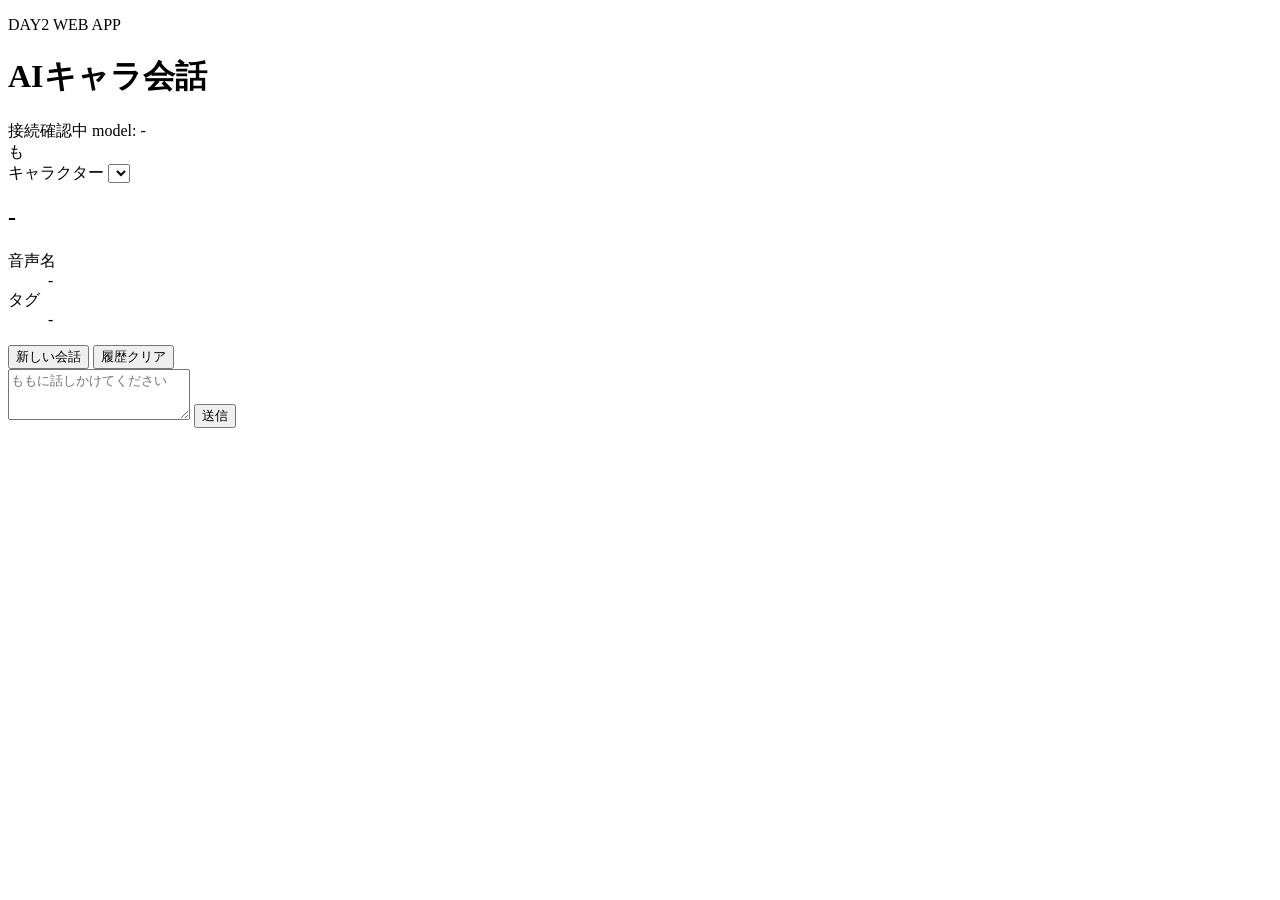
==== day2/static/index.html @ 733d0250 "Add day2 web chat app and update day1 scripts" ====
<!DOCTYPE html>
<html lang="ja">
<head>
  <meta charset="UTF-8">
  <meta name="viewport" content="width=device-width, initial-scale=1.0">
  <title>AI Character Chat</title>
  <link rel="stylesheet" href="/static/style.css">
</head>
<body>
  <div class="app-shell">
    <header class="topbar">
      <div>
        <p class="eyebrow">DAY2 WEB APP</p>
        <h1>AIキャラ会話</h1>
      </div>
      <div class="status-group">
        <span id="server-status" class="status-badge status-loading">接続確認中</span>
        <span id="model-name" class="model-name">model: -</span>
      </div>
    </header>

    <main class="layout">
      <aside class="character-panel">
        <div class="character-visual" id="character-visual">
          <span id="character-avatar-label">も</span>
        </div>
        <div class="character-body">
          <label class="field-label" for="character-select">キャラクター</label>
          <select id="character-select"></select>
          <h2 id="character-name">-</h2>
          <p id="character-description" class="character-description"></p>
          <dl class="character-meta">
            <div>
              <dt>音声名</dt>
              <dd id="character-voice">-</dd>
            </div>
            <div>
              <dt>タグ</dt>
              <dd id="character-tags">-</dd>
            </div>
          </dl>
        </div>
        <div class="panel-actions">
          <button id="new-conversation-button" class="secondary-button" type="button">新しい会話</button>
          <button id="clear-conversation-button" class="secondary-button" type="button">履歴クリア</button>
        </div>
      </aside>

      <section class="chat-panel">
        <div id="chat-messages" class="chat-messages"></div>
        <div id="error-banner" class="error-banner hidden"></div>
        <form id="composer" class="composer">
          <textarea id="message-input" rows="3" placeholder="ももに話しかけてください"></textarea>
          <button id="send-button" type="submit">送信</button>
        </form>
      </section>
    </main>
  </div>

  <script src="/static/app.js"></script>
</body>
</html>
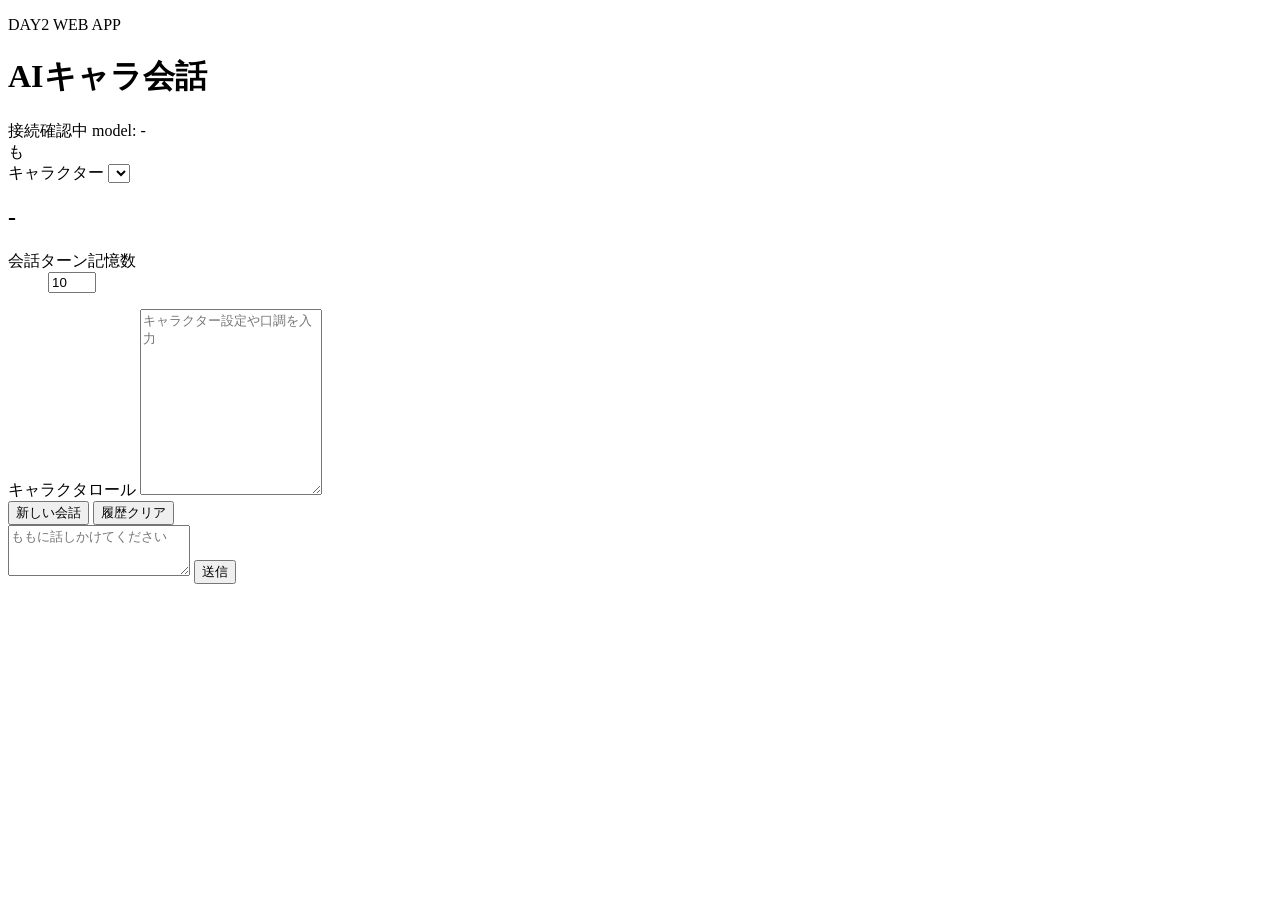
==== commit 3dab1b28: "Refactor day2 chat transport and docs" ====
--- a/day2/static/index.html
+++ b/day2/static/index.html
@@ -31,14 +31,15 @@
           <p id="character-description" class="character-description"></p>
           <dl class="character-meta">
             <div>
-              <dt>音声名</dt>
-              <dd id="character-voice">-</dd>
-            </div>
-            <div>
-              <dt>タグ</dt>
-              <dd id="character-tags">-</dd>
+              <dt>会話ターン記憶数</dt>
+              <dd>
+                <input type="number" id="history-count-input" min="0" max="20" value="10" placeholder="0-20">
+              </dd>
             </div>
           </dl>
+
+          <label class="field-label" for="role-text">キャラクタロール</label>
+          <textarea id="role-text" rows="12" placeholder="キャラクター設定や口調を入力"></textarea>
         </div>
         <div class="panel-actions">
           <button id="new-conversation-button" class="secondary-button" type="button">新しい会話</button>
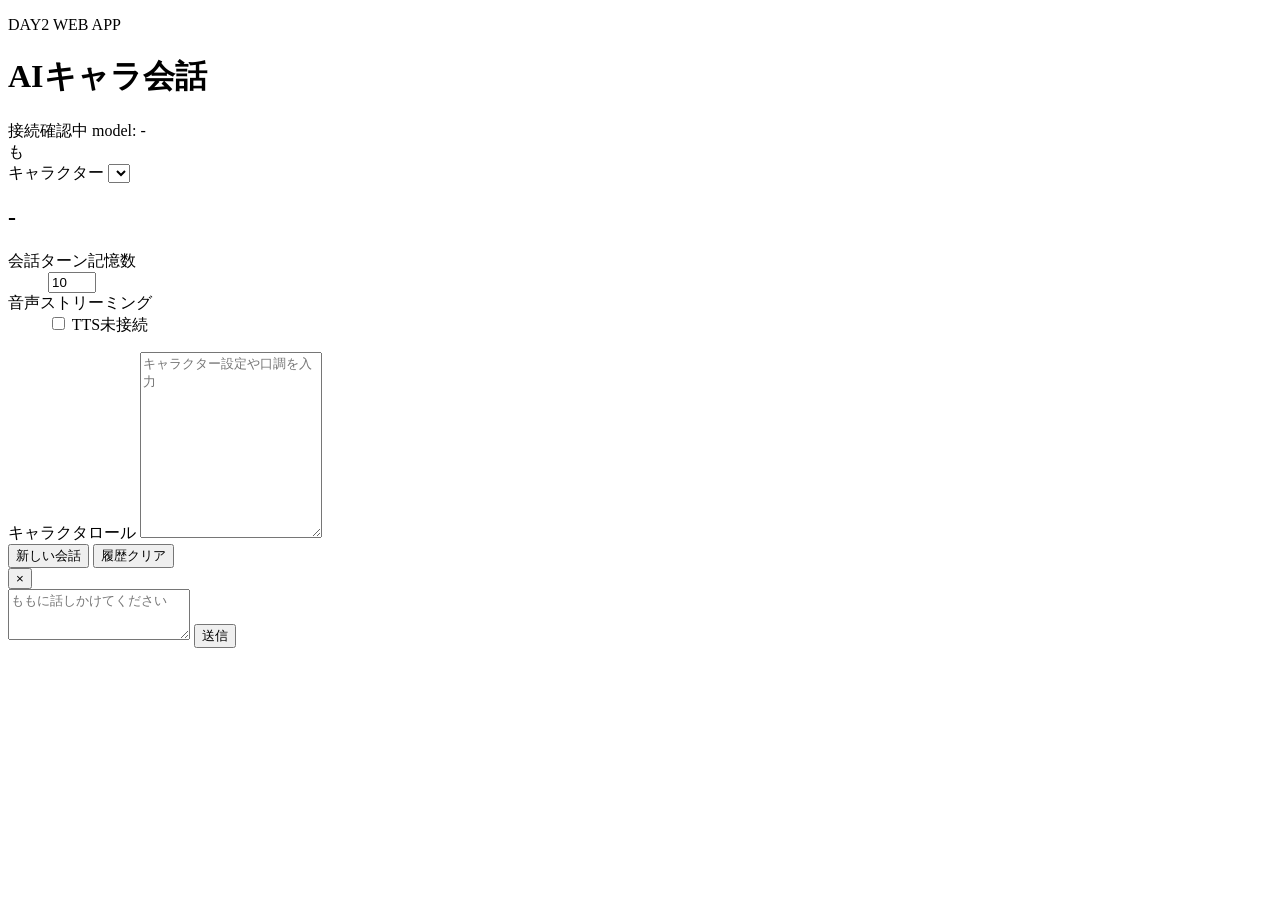
==== commit 026a929f: "Add day2 TTS streaming and visual UX" ====
--- a/day2/static/index.html
+++ b/day2/static/index.html
@@ -8,6 +8,7 @@
 </head>
 <body>
   <div class="app-shell">
+    <!-- 上部ステータス。LLM 接続状態とモデル名を固定表示する。 -->
     <header class="topbar">
       <div>
         <p class="eyebrow">DAY2 WEB APP</p>
@@ -19,8 +20,9 @@
       </div>
     </header>
 
-    <main class="layout">
-      <aside class="character-panel">
+    <main class="layout" id="layout-root">
+      <!-- 左カラム。キャラ設定と会話制御をまとめた常設パネル。 -->
+      <aside class="character-panel" id="character-panel">
         <div class="character-visual" id="character-visual">
           <span id="character-avatar-label">も</span>
         </div>
@@ -36,6 +38,15 @@
                 <input type="number" id="history-count-input" min="0" max="20" value="10" placeholder="0-20">
               </dd>
             </div>
+            <div>
+              <dt>音声ストリーミング</dt>
+              <dd>
+                <label class="toggle-field" for="audio-enabled-toggle">
+                  <input type="checkbox" id="audio-enabled-toggle">
+                  <span id="audio-enabled-label">TTS未接続</span>
+                </label>
+              </dd>
+            </div>
           </dl>
 
           <label class="field-label" for="role-text">キャラクタロール</label>
@@ -47,7 +58,12 @@
         </div>
       </aside>
 
-      <section class="chat-panel">
+      <!-- 右カラム。拡大メディア、会話ログ、送信フォームを積む。 -->
+      <section class="chat-panel" id="chat-panel">
+        <!-- 拡大表示時だけ使うステージ。ボタンは残し、中身だけ差し替える。 -->
+        <div id="chat-visual-stage" class="chat-visual-stage hidden" aria-live="polite">
+          <button id="chat-visual-close" class="chat-visual-close" type="button" aria-label="拡大表示を閉じる">×</button>
+        </div>
         <div id="chat-messages" class="chat-messages"></div>
         <div id="error-banner" class="error-banner hidden"></div>
         <form id="composer" class="composer">
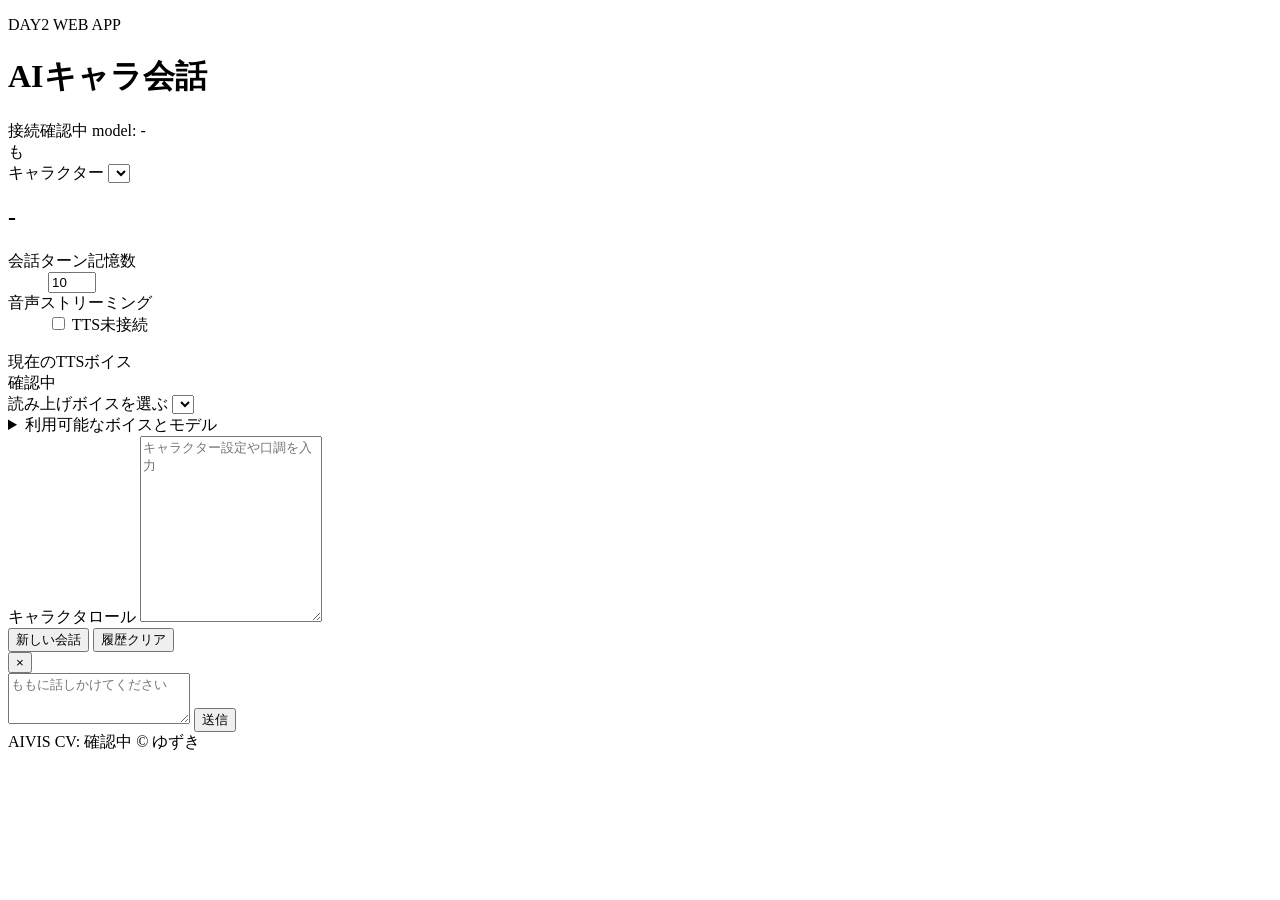
==== commit 12f2be33: "Add Aivis voice catalog and switching UI" ====
--- a/day2/static/index.html
+++ b/day2/static/index.html
@@ -49,6 +49,27 @@
             </div>
           </dl>
 
+          <!-- TTS の現在状態と、取得済みボイス一覧を確認するための情報枠。 -->
+          <div class="tts-panel">
+            <label class="field-label" for="tts-voice-summary">現在のTTSボイス</label>
+            <div id="tts-voice-summary" class="tts-summary">確認中</div>
+            <label class="field-label" for="tts-voice-select">読み上げボイスを選ぶ</label>
+            <select id="tts-voice-select"></select>
+            <details class="tts-inspector">
+              <summary>利用可能なボイスとモデル</summary>
+              <div class="tts-inspector-body">
+                <div>
+                  <p class="tts-section-title">話者 / スタイル</p>
+                  <ul id="tts-voice-list" class="tts-list"></ul>
+                </div>
+                <div>
+                  <p class="tts-section-title">音声モデル</p>
+                  <ul id="tts-model-list" class="tts-list"></ul>
+                </div>
+              </div>
+            </details>
+          </div>
+
           <label class="field-label" for="role-text">キャラクタロール</label>
           <textarea id="role-text" rows="12" placeholder="キャラクター設定や口調を入力"></textarea>
         </div>
@@ -72,6 +93,11 @@
         </form>
       </section>
     </main>
+
+    <footer class="page-credit">
+      <span>AIVIS CV: <span id="footer-tts-voice">確認中</span></span>
+      <span>© ゆずき</span>
+    </footer>
   </div>
 
   <script src="/static/app.js"></script>
